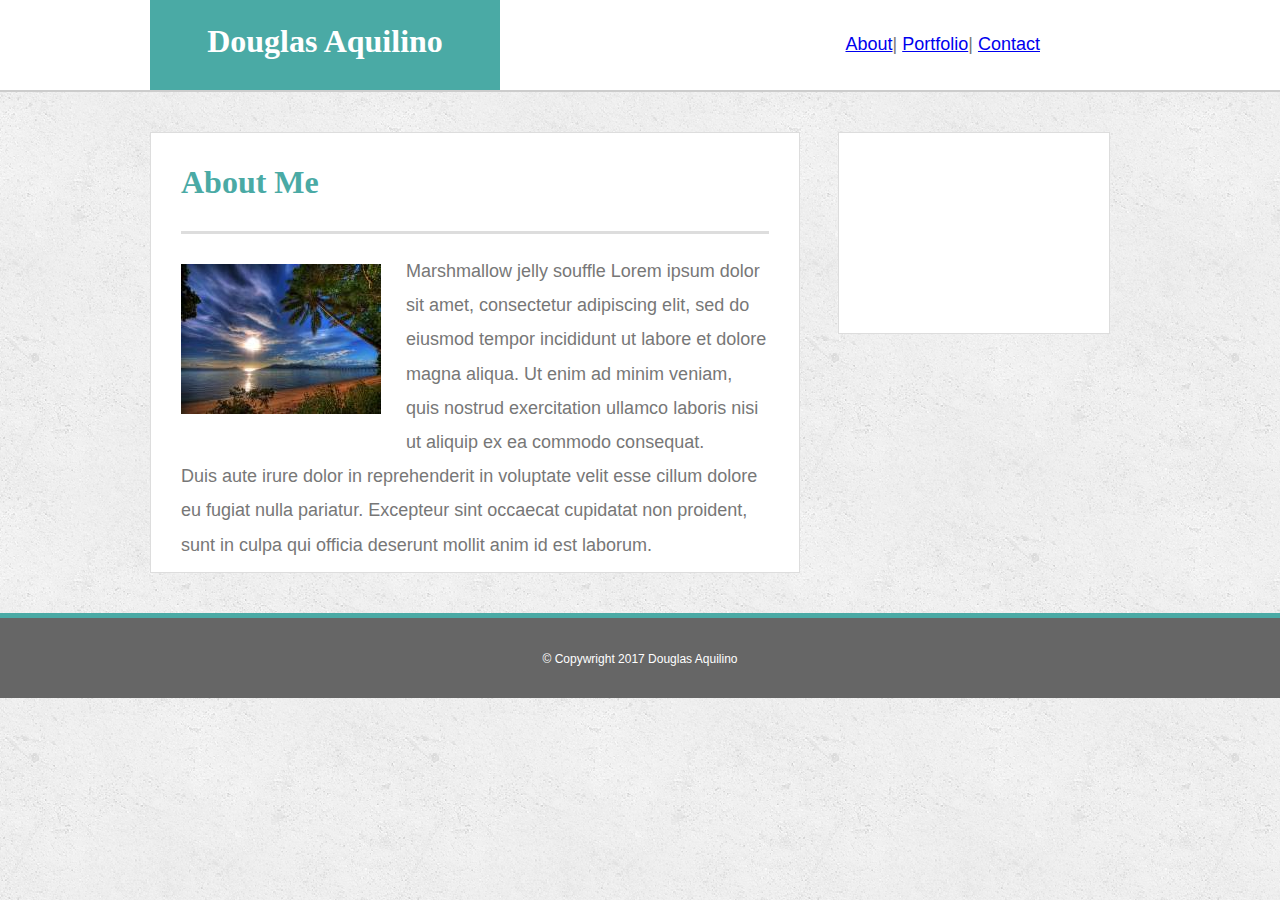
==== index.html @ 7e46e537 "My code so far. Coded index.html and /assests/css/style.css" ====
<!DOCTYPE html>
<html lang="en-us">
<head>
	<meta charset="UTF-8">
	<title>About Me</title>
	<link rel="stylesheet" type="text/css" href="assets/css/style.css">
</head>
<body>
	<header>
		<h1 id="my-name">Douglas Aquilino</h1>
		<nav>
			<a href="index.html">About</a>|
			<a href="portfolio.html">Portfolio</a>|
			<a href="contact.html">Contact</a>
		</nav>
</header>

	<div id="content" class="clear">

		<section id="main">
			<h1 id="about-me">About Me</h1>
			
			<image id="profile-pic" src="assets/images/profile.jpg" alt="profile">
			
			<p>Marshmallow jelly souffle Lorem ipsum dolor sit amet, consectetur adipiscing elit, sed do eiusmod tempor incididunt ut labore et dolore magna aliqua. Ut enim ad minim veniam, quis nostrud exercitation ullamco laboris nisi ut aliquip ex ea commodo consequat.</p>
		
			<p class="clear">Duis aute irure dolor in reprehenderit in voluptate velit esse cillum dolore eu fugiat nulla pariatur. Excepteur sint occaecat cupidatat non proident, sunt in culpa qui officia deserunt mollit anim id est laborum.</p>

	</section>

		<section id="sidebar">
		</section>

	</div>

<footer class="clear">
	&copy; Copywright 2017 Douglas Aquilino
</footer>


</body>
</html>
---- assets/css/style.css ----
@import "reset.css";

body {
		
		background-image: url("../images/bg-image.png");
		font-family:'Arial', 'Helvetica Neue', Helvetica, sans-serif;
		color:#777777 ;
		font-size: 18px;
		text-align: center;			
}

header{
	
	background: #ffffff;
	height: 90px;
	border-bottom: 2px solid #cccccc;	

}

h1, h2, h3,h4,h5,h6 {
	
	color: #4aaaa5;
	font-weight: 900;
	font-size: 32px;
	font-family: 'Georgia', Times, Times New Roman, serif;
}

#my-name{
	
	color: #ffffff;
	background: #4aaaa5;
	float: left;
	margin-left: 150px;
	height:65px;
	width: 350px;
	margin-top:0px;
	padding-top: 25px;

}

nav {
	
	float:right;
	margin-right:240px;
	margin-top: 35px;
}

#content{
	

	width:960px;
	height: 200px;
	margin: 40px 0px 40px 150px;
	
}


#main{
	
	float: left;
	text-align: left;
	width: 650px;
	background: #ffffff;
	border: 1px solid #dddddd; 
	padding: 0 30px;
	box-sizing: border-box;
	margin-bottom: 40px;
}

p{
	line-height: 190%;
	position:relative;
	top: -10px;
}

#sidebar{
	
	float: right;
	width: 270px;
	height: 200px;
	background: #ffffff;
	border: 1px solid #dddddd; 
}

footer{

	font-size: 12px;
	color: white;
	background: #666666;
	border-top: 5px solid #4aaaa5;
	width: 100%;
	height: 45px;
	padding-top:35px;
	
	/*position: fixed;    
	bottom: 0px;*/		
}

#about-me{

	padding-top: 33px;
	padding-bottom: 33px;
	border-bottom: 3px solid #dddddd;
	margin-bottom: 30px;

}

#profile-pic{
	
	float:left;
	margin-right: 25px;
	margin-bottom: 25px;
}

.clear{
	clear: both;
}
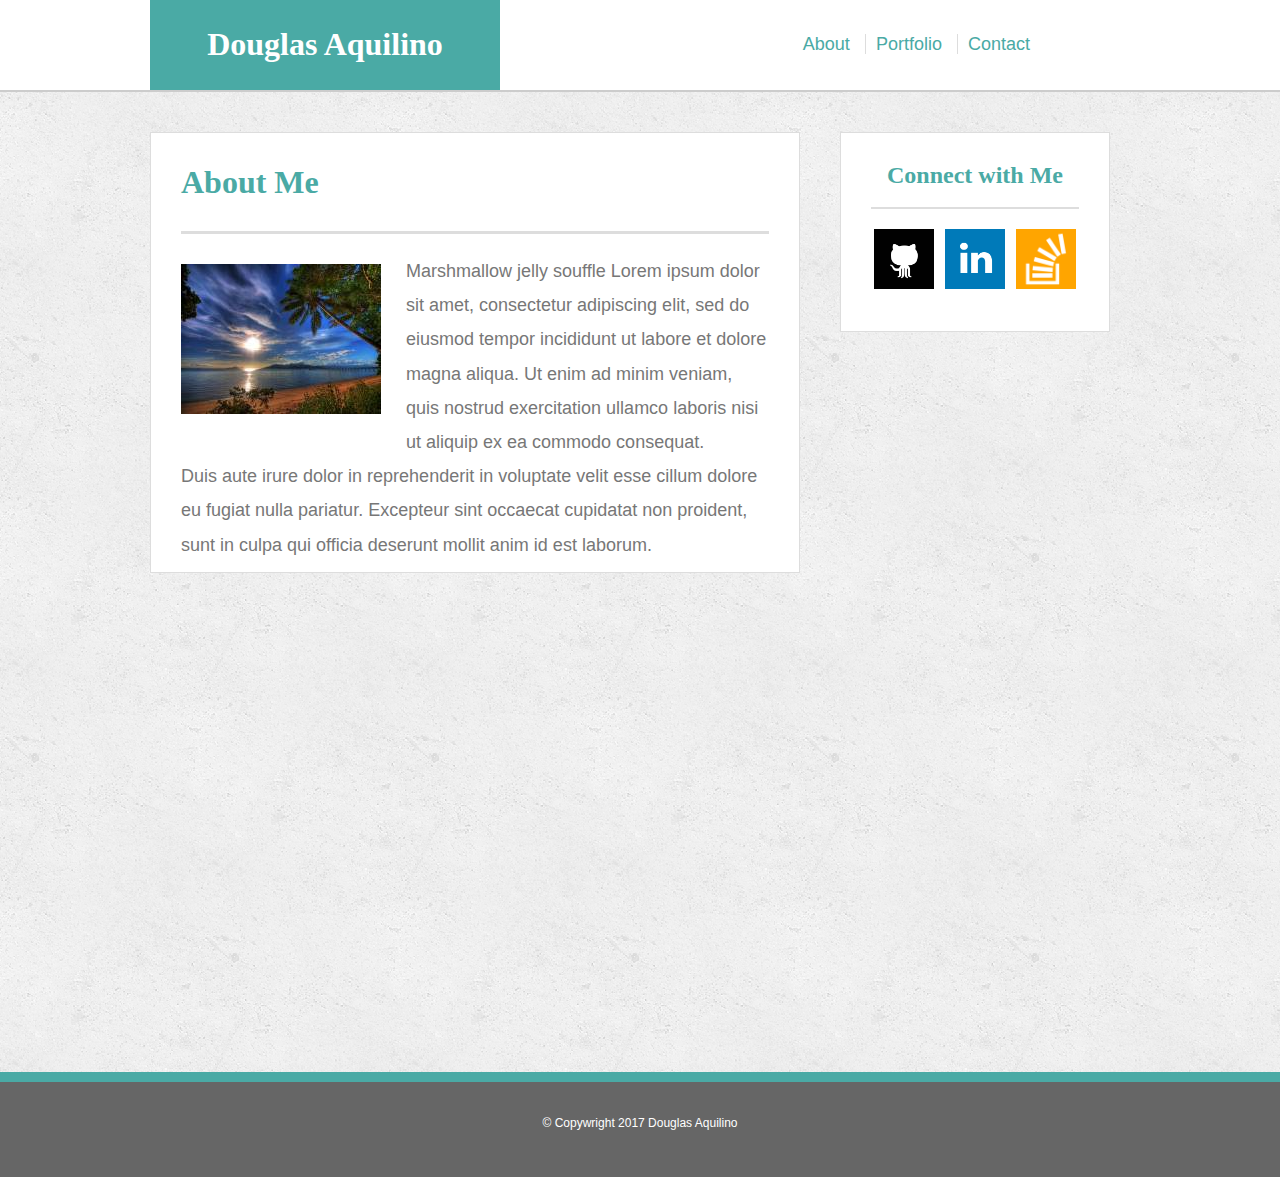
==== commit 02aaccbd: "complete index.html code. started portfolio.html & contact.html" ====
--- a/index.html
+++ b/index.html
@@ -9,13 +9,13 @@
 	<header>
 		<h1 id="my-name">Douglas Aquilino</h1>
 		<nav>
-			<a href="index.html">About</a>|
-			<a href="portfolio.html">Portfolio</a>|
-			<a href="contact.html">Contact</a>
+			<a class="nav-menu" href="index.html">About</a>
+			<a class="nav-menu" href="portfolio.html">Portfolio</a>
+			<a class="nav-menu" href="contact.html">Contact</a>
 		</nav>
 </header>
 
-	<div id="content" class="clear">
+	<div class="wrapper clear">
 
 		<section id="main">
 			<h1 id="about-me">About Me</h1>
@@ -26,17 +26,43 @@
 		
 			<p class="clear">Duis aute irure dolor in reprehenderit in voluptate velit esse cillum dolore eu fugiat nulla pariatur. Excepteur sint occaecat cupidatat non proident, sunt in culpa qui officia deserunt mollit anim id est laborum.</p>
 
-	</section>
-
-		<section id="sidebar">
 		</section>
 
+		<section class="sidebar">
+			
+			<h1 id="sidebar-heading">Connect with Me</h1>
+
+			<ul>
+
+				
+				
+				<li>
+					<a href="#">
+						<img class="sidebar-links" src="assets/images/github.png" alt="GitHub">
+					</a>
+				</li>
+				<li>
+					<a href="#">
+						<img class="sidebar-links"src="assets/images/linkedin.png" alt="LinkedIn">
+					</a>
+				</li>
+				<li>
+					<a href="#">
+						<img class="sidebar-links" src="assets/images/stackoverflow.png" alt="StackOverflow">
+					</a>
+				</li>
+			
+			</ul>
+		</section>
+
+		<div class="push"></div>
+
 	</div>
-
-<footer class="clear">
-	&copy; Copywright 2017 Douglas Aquilino
-</footer>
-
+<div class="footer">
+	<footer class="clear">
+		&copy; Copywright 2017 Douglas Aquilino
+	</footer>
+</div>
 
 </body>
 </html>--- a/assets/css/style.css
+++ b/assets/css/style.css
@@ -1,7 +1,7 @@
 @import "reset.css";
 
-body {
-		
+html, body {
+		height: 100%;
 		background-image: url("../images/bg-image.png");
 		font-family:'Arial', 'Helvetica Neue', Helvetica, sans-serif;
 		color:#777777 ;
@@ -15,6 +15,10 @@
 	height: 90px;
 	border-bottom: 2px solid #cccccc;	
 
+}
+
+a{
+	text-decoration: none;
 }
 
 h1, h2, h3,h4,h5,h6 {
@@ -31,10 +35,10 @@
 	background: #4aaaa5;
 	float: left;
 	margin-left: 150px;
-	height:65px;
+	height:62px;
 	width: 350px;
 	margin-top:0px;
-	padding-top: 25px;
+	padding-top: 28px;
 
 }
 
@@ -45,12 +49,22 @@
 	margin-top: 35px;
 }
 
-#content{
+a.nav-menu {
 	
+	color: #4aaaa5;
+	padding: 0px 10px;
+	
+}
+a+a.nav-menu {
+	border-left:1px solid #dddddd;
 
+}
+
+.wrapper{
+	
+	min-height: 100%;
 	width:960px;
-	height: 200px;
-	margin: 40px 0px 40px 150px;
+	margin: 40px -105px 40px 150px;
 	
 }
 
@@ -64,7 +78,7 @@
 	border: 1px solid #dddddd; 
 	padding: 0 30px;
 	box-sizing: border-box;
-	margin-bottom: 40px;
+	
 }
 
 p{
@@ -73,27 +87,51 @@
 	top: -10px;
 }
 
-#sidebar{
+.sidebar{
 	
 	float: right;
 	width: 270px;
 	height: 200px;
+	box-sizing: border-box;
 	background: #ffffff;
 	border: 1px solid #dddddd; 
+	padding: 30px 30px 40px 30px;
 }
+
+#sidebar-heading{
+	font-size: 24px;
+	border-bottom: 2px solid #dddddd;
+	padding-bottom:20px;
+	margin-bottom: 20px;
+}
+
+
+li{
+	display: inline;
+
+}
+li+li{
+
+	padding-left: 6px;
+}
+
+img.sidebar-links{
+	
+	width: 60px;
+	height: 60px;
+}
+
 
 footer{
 
 	font-size: 12px;
 	color: white;
 	background: #666666;
-	border-top: 5px solid #4aaaa5;
+	border-top: 10px solid #4aaaa5;
 	width: 100%;
-	height: 45px;
+	height: 60px;
 	padding-top:35px;
 	
-	/*position: fixed;    
-	bottom: 0px;*/		
 }
 
 #about-me{
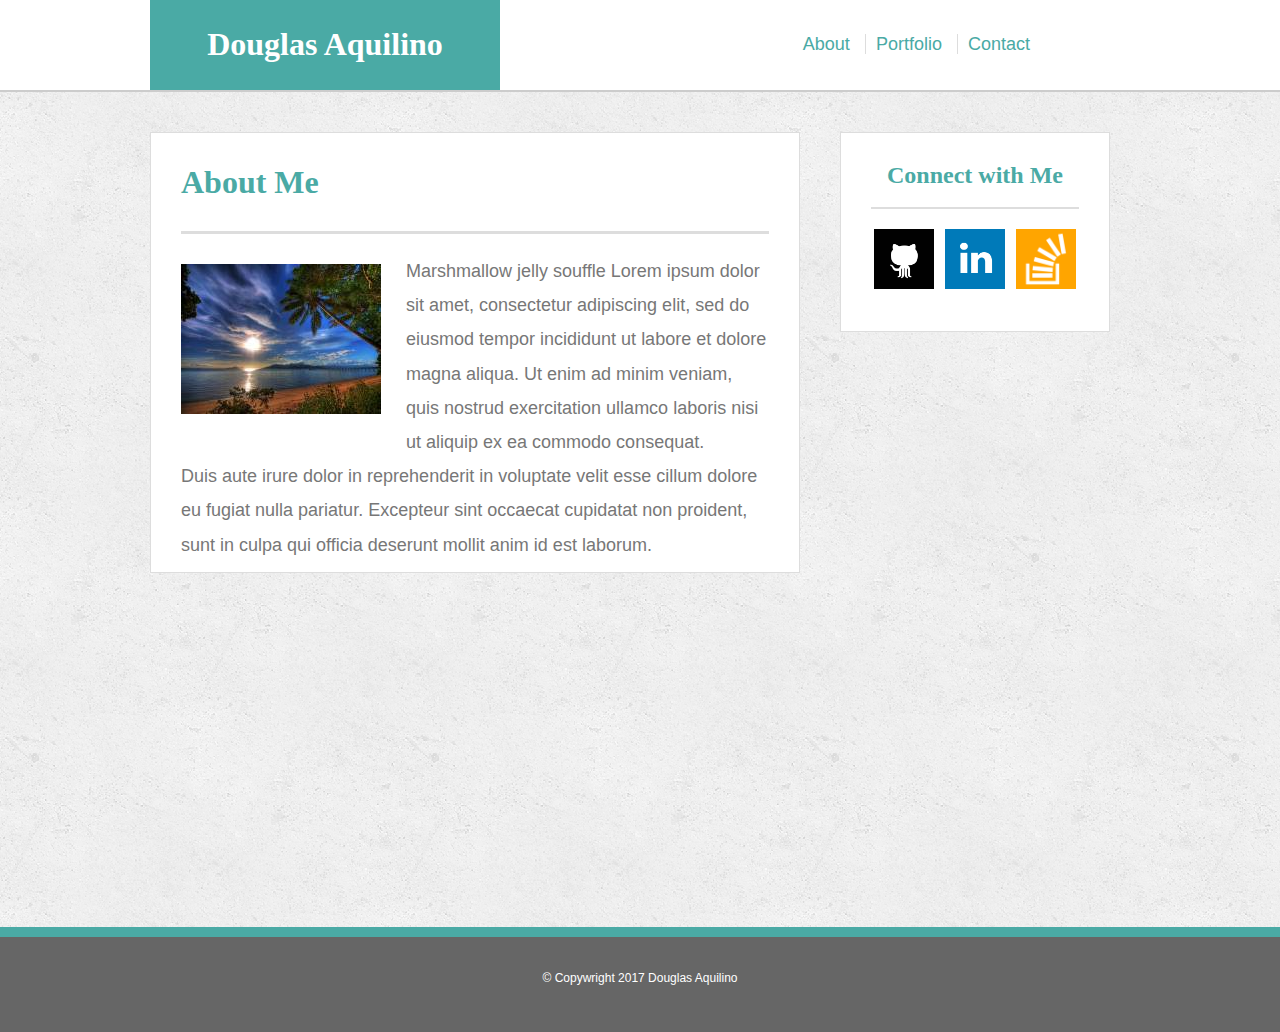
==== commit dc00b02d: "Completed index.html and contact.html" ====
--- a/index.html
+++ b/index.html
@@ -18,9 +18,9 @@
 	<div class="wrapper clear">
 
 		<section id="main">
-			<h1 id="about-me">About Me</h1>
+			<h2 id="about-me">About Me</h2>
 			
-			<image id="profile-pic" src="assets/images/profile.jpg" alt="profile">
+			<img id="profile-pic" src="assets/images/profile.jpg" alt="profile">
 			
 			<p>Marshmallow jelly souffle Lorem ipsum dolor sit amet, consectetur adipiscing elit, sed do eiusmod tempor incididunt ut labore et dolore magna aliqua. Ut enim ad minim veniam, quis nostrud exercitation ullamco laboris nisi ut aliquip ex ea commodo consequat.</p>
 		
@@ -30,7 +30,7 @@
 
 		<section class="sidebar">
 			
-			<h1 id="sidebar-heading">Connect with Me</h1>
+			<h2 id="sidebar-heading">Connect with Me</h2>
 
 			<ul>
 
@@ -43,7 +43,7 @@
 				</li>
 				<li>
 					<a href="#">
-						<img class="sidebar-links"src="assets/images/linkedin.png" alt="LinkedIn">
+						<img class="sidebar-links" src="assets/images/linkedin.png" alt="LinkedIn">
 					</a>
 				</li>
 				<li>
--- a/assets/css/style.css
+++ b/assets/css/style.css
@@ -9,19 +9,16 @@
 		text-align: center;			
 }
 
-header{
+.wrapper {
 	
-	background: #ffffff;
-	height: 90px;
-	border-bottom: 2px solid #cccccc;	
-
+	min-height: 100%;
+	width:960px;
+	margin: 40px 0px -105px 150px;	
 }
 
-a{
-	text-decoration: none;
-}
+a { text-decoration: none;}
 
-h1, h2, h3,h4,h5,h6 {
+h1, h2, h3, h4, h5, h6 {
 	
 	color: #4aaaa5;
 	font-weight: 900;
@@ -29,7 +26,15 @@
 	font-family: 'Georgia', Times, Times New Roman, serif;
 }
 
-#my-name{
+/******************************  Header  *****************************/
+header {
+	
+	background: #ffffff;
+	height: 90px;
+	border-bottom: 2px solid #cccccc;	
+}
+
+#my-name {
 	
 	color: #ffffff;
 	background: #4aaaa5;
@@ -39,7 +44,6 @@
 	width: 350px;
 	margin-top:0px;
 	padding-top: 28px;
-
 }
 
 nav {
@@ -52,24 +56,12 @@
 a.nav-menu {
 	
 	color: #4aaaa5;
-	padding: 0px 10px;
-	
-}
-a+a.nav-menu {
-	border-left:1px solid #dddddd;
-
+	padding: 0px 10px;	
 }
 
-.wrapper{
-	
-	min-height: 100%;
-	width:960px;
-	margin: 40px -105px 40px 150px;
-	
-}
+a+a.nav-menu { border-left:1px solid #dddddd; }
 
-
-#main{
+#main {
 	
 	float: left;
 	text-align: left;
@@ -77,17 +69,16 @@
 	background: #ffffff;
 	border: 1px solid #dddddd; 
 	padding: 0 30px;
-	box-sizing: border-box;
-	
+	box-sizing: border-box;	
 }
 
-p{
+p {
 	line-height: 190%;
 	position:relative;
 	top: -10px;
 }
 
-.sidebar{
+.sidebar {
 	
 	float: right;
 	width: 270px;
@@ -98,22 +89,17 @@
 	padding: 30px 30px 40px 30px;
 }
 
-#sidebar-heading{
+#sidebar-heading {
+	
 	font-size: 24px;
 	border-bottom: 2px solid #dddddd;
 	padding-bottom:20px;
 	margin-bottom: 20px;
 }
 
+li { display: inline; }
 
-li{
-	display: inline;
-
-}
-li+li{
-
-	padding-left: 6px;
-}
+li+li { padding-left: 6px; }
 
 img.sidebar-links{
 	
@@ -121,8 +107,7 @@
 	height: 60px;
 }
 
-
-footer{
+footer {
 
 	font-size: 12px;
 	color: white;
@@ -131,25 +116,48 @@
 	width: 100%;
 	height: 60px;
 	padding-top:35px;
-	
 }
 
-#about-me{
+#about-me {
 
 	padding-top: 33px;
 	padding-bottom: 33px;
 	border-bottom: 3px solid #dddddd;
 	margin-bottom: 30px;
-
 }
 
-#profile-pic{
+#profile-pic {
 	
 	float:left;
 	margin-right: 25px;
 	margin-bottom: 25px;
 }
+	/***************************************************************************/
+	/*************************** Contact Page Styles ***************************/
+.button {
+	    background-color: #4aaaa5;
+	    border: none;
+	    color: white;
+	    padding: 15px 32px;
+	    text-align: center;
+	    text-decoration: none;
+	    display: inline-block;
+	    font-size: 16px;
+	    margin: 20px 0px 30px;
+	    cursor: pointer;
+}
+	
+.contact {
 
-.clear{
-	clear: both;
+		width: 100%;
+		border-color: #dddddd;
+		border-style: solid;
+		margin: 10px 0px 20px;
+		height: 35px;
+		padding-left: 10px;
+		color: #4aaaa5;
 }
+
+.message { height: 200px; }
+
+.clear{ clear: both; }
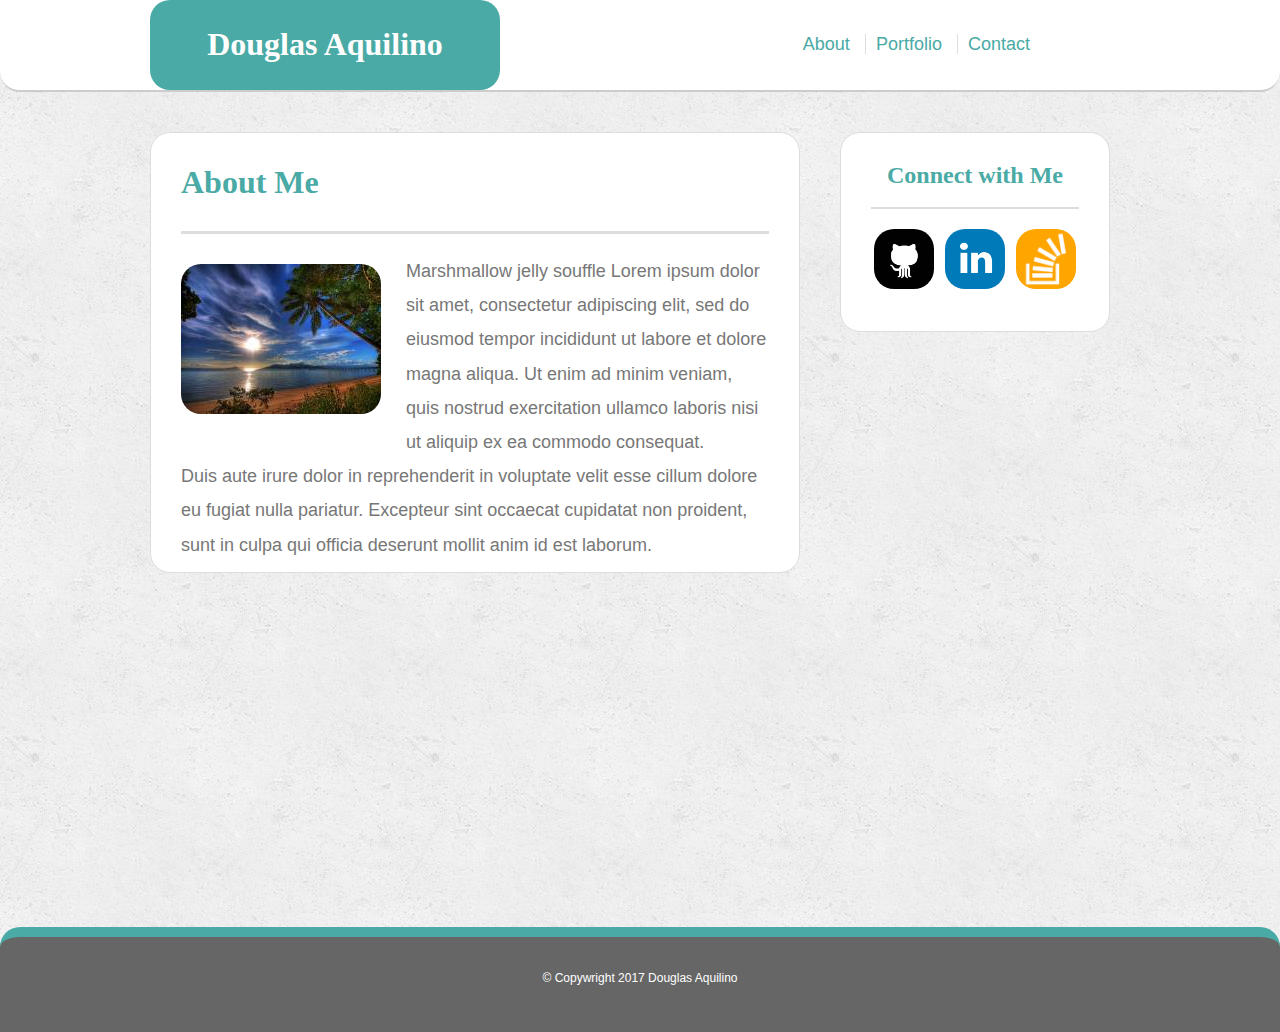
==== commit b15da4f0: "Changed style to round corners" ====
--- a/index.html
+++ b/index.html
@@ -7,7 +7,7 @@
 </head>
 <body>
 	<header>
-		<h1 id="my-name">Douglas Aquilino</h1>
+		<h1 class="rounded" id="my-name">Douglas Aquilino</h1>
 		<nav>
 			<a class="nav-menu" href="index.html">About</a>
 			<a class="nav-menu" href="portfolio.html">Portfolio</a>
@@ -17,10 +17,10 @@
 
 	<div class="wrapper clear">
 
-		<section id="main">
+		<section class="rounded" id="main">
 			<h2 id="about-me">About Me</h2>
 			
-			<img id="profile-pic" src="assets/images/profile.jpg" alt="profile">
+			<img class="rounded" id="profile-pic" src="assets/images/profile.jpg" alt="profile">
 			
 			<p>Marshmallow jelly souffle Lorem ipsum dolor sit amet, consectetur adipiscing elit, sed do eiusmod tempor incididunt ut labore et dolore magna aliqua. Ut enim ad minim veniam, quis nostrud exercitation ullamco laboris nisi ut aliquip ex ea commodo consequat.</p>
 		
@@ -28,7 +28,7 @@
 
 		</section>
 
-		<section class="sidebar">
+		<section class="sidebar rounded">
 			
 			<h2 id="sidebar-heading">Connect with Me</h2>
 
@@ -38,17 +38,17 @@
 				
 				<li>
 					<a href="#">
-						<img class="sidebar-links" src="assets/images/github.png" alt="GitHub">
+						<img class="sidebar-links rounded" src="assets/images/github.png" alt="GitHub">
 					</a>
 				</li>
 				<li>
 					<a href="#">
-						<img class="sidebar-links" src="assets/images/linkedin.png" alt="LinkedIn">
+						<img class="sidebar-links rounded" src="assets/images/linkedin.png" alt="LinkedIn">
 					</a>
 				</li>
 				<li>
 					<a href="#">
-						<img class="sidebar-links" src="assets/images/stackoverflow.png" alt="StackOverflow">
+						<img class="sidebar-links rounded" src="assets/images/stackoverflow.png" alt="StackOverflow">
 					</a>
 				</li>
 			
--- a/assets/css/style.css
+++ b/assets/css/style.css
@@ -32,6 +32,8 @@
 	background: #ffffff;
 	height: 90px;
 	border-bottom: 2px solid #cccccc;	
+	border-bottom-left-radius: 20px;			/* rounds bottom border*/
+	border-bottom-right-radius: 20px;			/* rounds bottom border*/
 }
 
 #my-name {
@@ -70,6 +72,7 @@
 	border: 1px solid #dddddd; 
 	padding: 0 30px;
 	box-sizing: border-box;	
+	margin-bottom: 40px;
 }
 
 p {
@@ -116,6 +119,8 @@
 	width: 100%;
 	height: 60px;
 	padding-top:35px;
+	border-top-left-radius: 20px;				/* rounds top border*/
+	border-top-right-radius: 20px;
 }
 
 #about-me {
@@ -143,7 +148,7 @@
 	    text-decoration: none;
 	    display: inline-block;
 	    font-size: 16px;
-	    margin: 20px 0px 30px;
+	    margin: 0px 0px 30px;
 	    cursor: pointer;
 }
 	
@@ -160,4 +165,35 @@
 
 .message { height: 200px; }
 
-.clear{ clear: both; }
+/********************* Portfolio Page Style ****************/
+.portfolio-figure {
+
+	width: 280px;
+	height: 200px;
+	box-sizing: border-box;
+	margin-bottom: 58px;
+	position: relative;			/* need so .image-label can be position: absolute */
+	
+}
+
+.image-label {
+	
+	color: white;
+	background: #4aaaa5;
+	font-size: 24px;
+	text-align: center;
+	padding: 18px 0px;
+	width: 100%;
+	position: absolute;
+	bottom: 10px;
+	z-index: 1;	
+	border-bottom-left-radius: 6px;			/* rounds bottom border*/
+	border-bottom-right-radius: 6px;		/* rounds bottom border*/
+}
+
+#figure1, #figure3, #figure5 { float:left; }
+#figure2, #figure4 { float:right; }
+
+.rounded  {border-radius: 20px;	} 				/* rounds border */ 	
+
+.clear{ clear: both; }  /** clears float**/
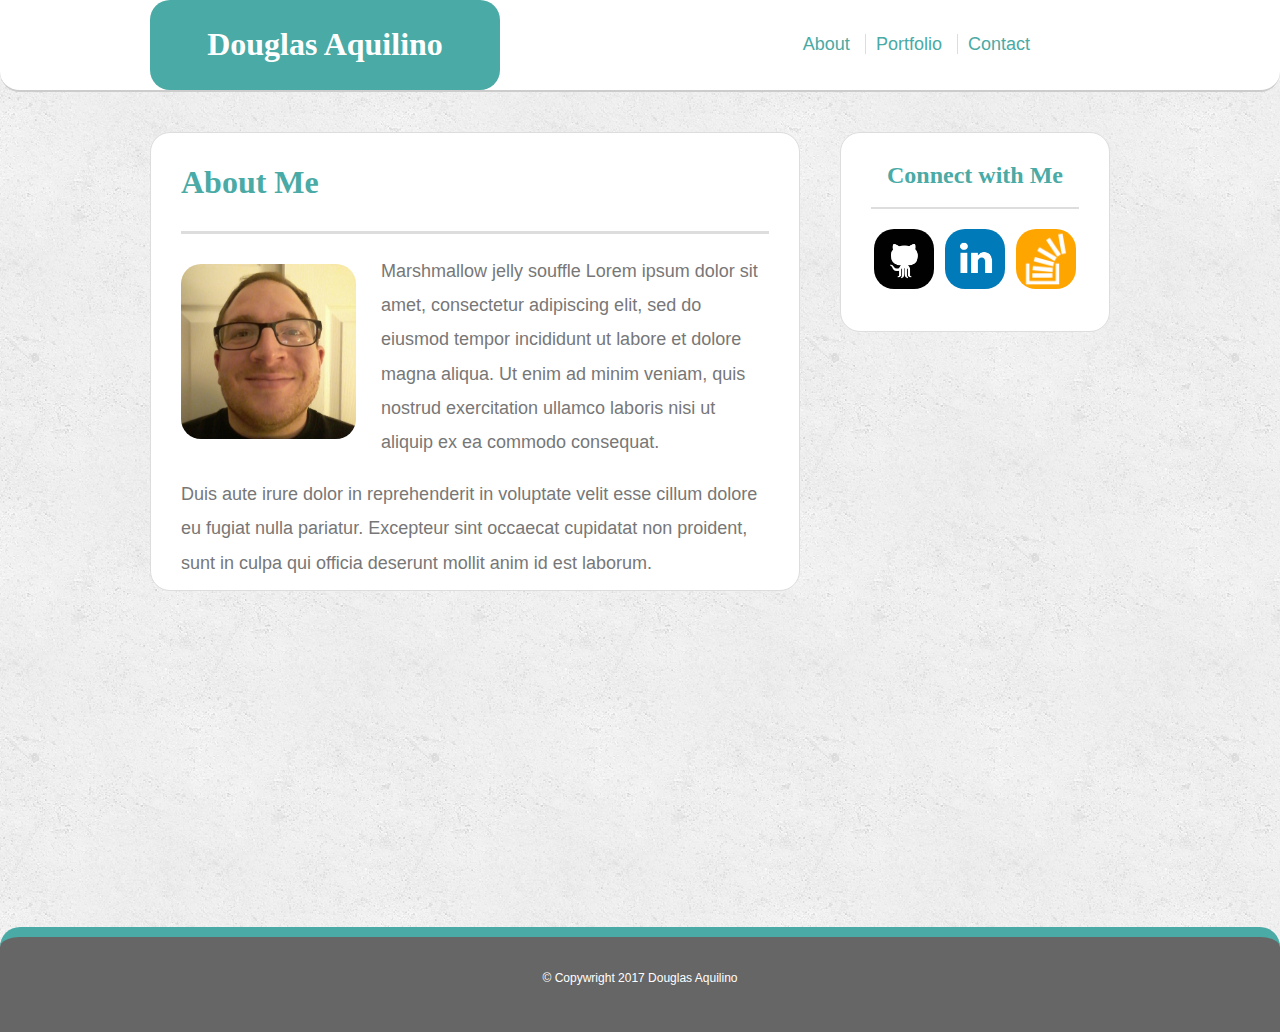
==== commit c413ee40: "Complete all code" ====
--- a/index.html
+++ b/index.html
@@ -9,9 +9,9 @@
 	<header>
 		<h1 class="rounded" id="my-name">Douglas Aquilino</h1>
 		<nav>
-			<a class="nav-menu" href="index.html">About</a>
-			<a class="nav-menu" href="portfolio.html">Portfolio</a>
-			<a class="nav-menu" href="contact.html">Contact</a>
+			<a class="nav-menu nav-link" href="index.html">About</a>
+			<a class="nav-menu nav-link" href="portfolio.html">Portfolio</a>
+			<a class="nav-menu nav-link" href="contact.html">Contact</a>
 		</nav>
 </header>
 
@@ -20,9 +20,11 @@
 		<section class="rounded" id="main">
 			<h2 id="about-me">About Me</h2>
 			
-			<img class="rounded" id="profile-pic" src="assets/images/profile.jpg" alt="profile">
+			<img class="rounded hover-outline" id="profile-pic" src="assets/images/me.jpg" alt="profile">
 			
 			<p>Marshmallow jelly souffle Lorem ipsum dolor sit amet, consectetur adipiscing elit, sed do eiusmod tempor incididunt ut labore et dolore magna aliqua. Ut enim ad minim veniam, quis nostrud exercitation ullamco laboris nisi ut aliquip ex ea commodo consequat.</p>
+
+			<br>
 		
 			<p class="clear">Duis aute irure dolor in reprehenderit in voluptate velit esse cillum dolore eu fugiat nulla pariatur. Excepteur sint occaecat cupidatat non proident, sunt in culpa qui officia deserunt mollit anim id est laborum.</p>
 
@@ -32,23 +34,20 @@
 			
 			<h2 id="sidebar-heading">Connect with Me</h2>
 
-			<ul>
-
-				
-				
+			<ul>	
 				<li>
-					<a href="#">
-						<img class="sidebar-links rounded" src="assets/images/github.png" alt="GitHub">
+					<a href="https://github.com/daquilino" target="_blank">
+						<img class="sidebar-links rounded sidebar-hover" src="assets/images/github.png" alt="GitHub">
 					</a>
 				</li>
 				<li>
-					<a href="#">
-						<img class="sidebar-links rounded" src="assets/images/linkedin.png" alt="LinkedIn">
+					<a href="https://www.linkedin.com/in/douglas-aquilino-83334880" target="_blank">
+						<img class="sidebar-links rounded sidebar-hover" src="assets/images/linkedin.png" alt="LinkedIn">
 					</a>
 				</li>
 				<li>
-					<a href="#">
-						<img class="sidebar-links rounded" src="assets/images/stackoverflow.png" alt="StackOverflow">
+					<a href="http://stackoverflow.com/users/7448313/daquilino?tab=profile" target="_blank">
+						<img class="sidebar-links rounded sidebar-hover" src="assets/images/stackoverflow.png" alt="StackOverflow">
 					</a>
 				</li>
 			
--- a/assets/css/style.css
+++ b/assets/css/style.css
@@ -26,7 +26,26 @@
 	font-family: 'Georgia', Times, Times New Roman, serif;
 }
 
-/******************************  Header  *****************************/
+.rounded  {border-radius: 20px;	} 				/* rounds border */ 	
+
+.clear{ clear: both; }  /** clears float**/
+
+#main {
+	
+	float: left;
+	text-align: left;
+	width: 650px;
+	background: #ffffff;
+	border: 1px solid #dddddd; 
+	padding: 0 30px;
+	box-sizing: border-box;	
+	margin-bottom: 40px;
+}
+
+
+/*********************************************************************/
+/******************************  Header Style  ***********************/
+
 header {
 	
 	background: #ffffff;
@@ -61,18 +80,32 @@
 	padding: 0px 10px;	
 }
 
-a+a.nav-menu { border-left:1px solid #dddddd; }
-
-#main {
-	
-	float: left;
-	text-align: left;
-	width: 650px;
-	background: #ffffff;
-	border: 1px solid #dddddd; 
-	padding: 0 30px;
-	box-sizing: border-box;	
-	margin-bottom: 40px;
+a+a.nav-menu { border-left:1px solid #dddddd; }  
+
+.nav-link:hover {
+
+  text-decoration: underline;
+}
+
+/*********************************************************************/
+/**************************  Index Page Style  ***********************/
+
+#about-me {
+
+	padding-top: 33px;
+	padding-bottom: 33px;
+	border-bottom: 3px solid #dddddd;
+	margin-bottom: 30px;
+}
+
+#profile-pic {
+	
+	float:left;
+	height: 175px;
+	width: 175px;
+	margin-right: 25px;
+	margin-bottom: 25px;
+
 }
 
 p {
@@ -81,6 +114,10 @@
 	top: -10px;
 }
 
+
+/*****************************************************************/
+/********************* Side Bar Styles ***************************/
+
 .sidebar {
 	
 	float: right;
@@ -109,6 +146,16 @@
 	width: 60px;
 	height: 60px;
 }
+
+.sidebar-hover:hover{
+	width: 58px;
+	height: 58px;
+	margin-left: 2px;
+}
+
+
+/*****************************************************************/
+/*********************** Footer Styles ***************************/
 
 footer {
 
@@ -123,22 +170,10 @@
 	border-top-right-radius: 20px;
 }
 
-#about-me {
-
-	padding-top: 33px;
-	padding-bottom: 33px;
-	border-bottom: 3px solid #dddddd;
-	margin-bottom: 30px;
-}
-
-#profile-pic {
-	
-	float:left;
-	margin-right: 25px;
-	margin-bottom: 25px;
-}
-	/***************************************************************************/
-	/*************************** Contact Page Styles ***************************/
+
+/***************************************************************************/
+/*************************** Contact Page Styles ***************************/
+
 .button {
 	    background-color: #4aaaa5;
 	    border: none;
@@ -165,14 +200,25 @@
 
 .message { height: 200px; }
 
-/********************* Portfolio Page Style ****************/
+.button:hover {
+	
+	color: #4aaaa5;
+	background: #ffffff;
+	border: 1px solid #4aaaa5 ;
+	margin-bottom: 28px;
+}
+
+
+/*********************************************************************/
+/***************************** Portfolio Page Style ******************/
+
 .portfolio-figure {
 
 	width: 280px;
 	height: 200px;
 	box-sizing: border-box;
 	margin-bottom: 58px;
-	position: relative;			/* need so .image-label can be position: absolute */
+	position: relative;		/* need so .image-label can be position: absolute */
 	
 }
 
@@ -194,6 +240,10 @@
 #figure1, #figure3, #figure5 { float:left; }
 #figure2, #figure4 { float:right; }
 
-.rounded  {border-radius: 20px;	} 				/* rounds border */ 	
-
-.clear{ clear: both; }  /** clears float**/
+
+
+
+
+
+
+
